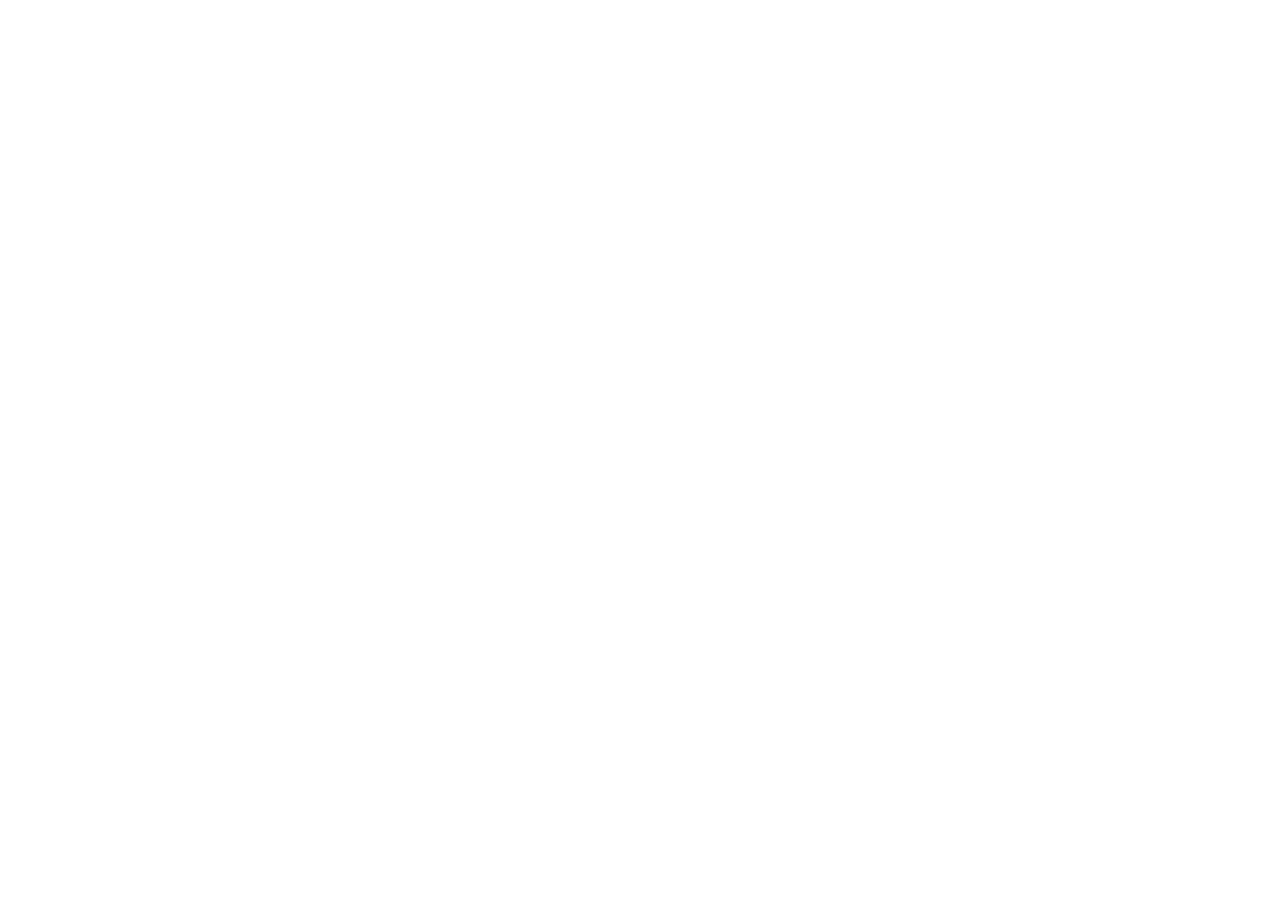
==== Simple Catalog/views/index.html @ ce923133 "created new folder structure. separated things better. now trying to make things work with project." ====
<!doctype html>
<head>
    <title>NFL Data</title>
    <link href="../styles/shared.css" rel="stylesheet" type="text/css">
    <link href="../styles/index.css" rel="stylesheet" type="text/css">
</head>
<body>
        <!--{{context.imageTags}}-->
</body>
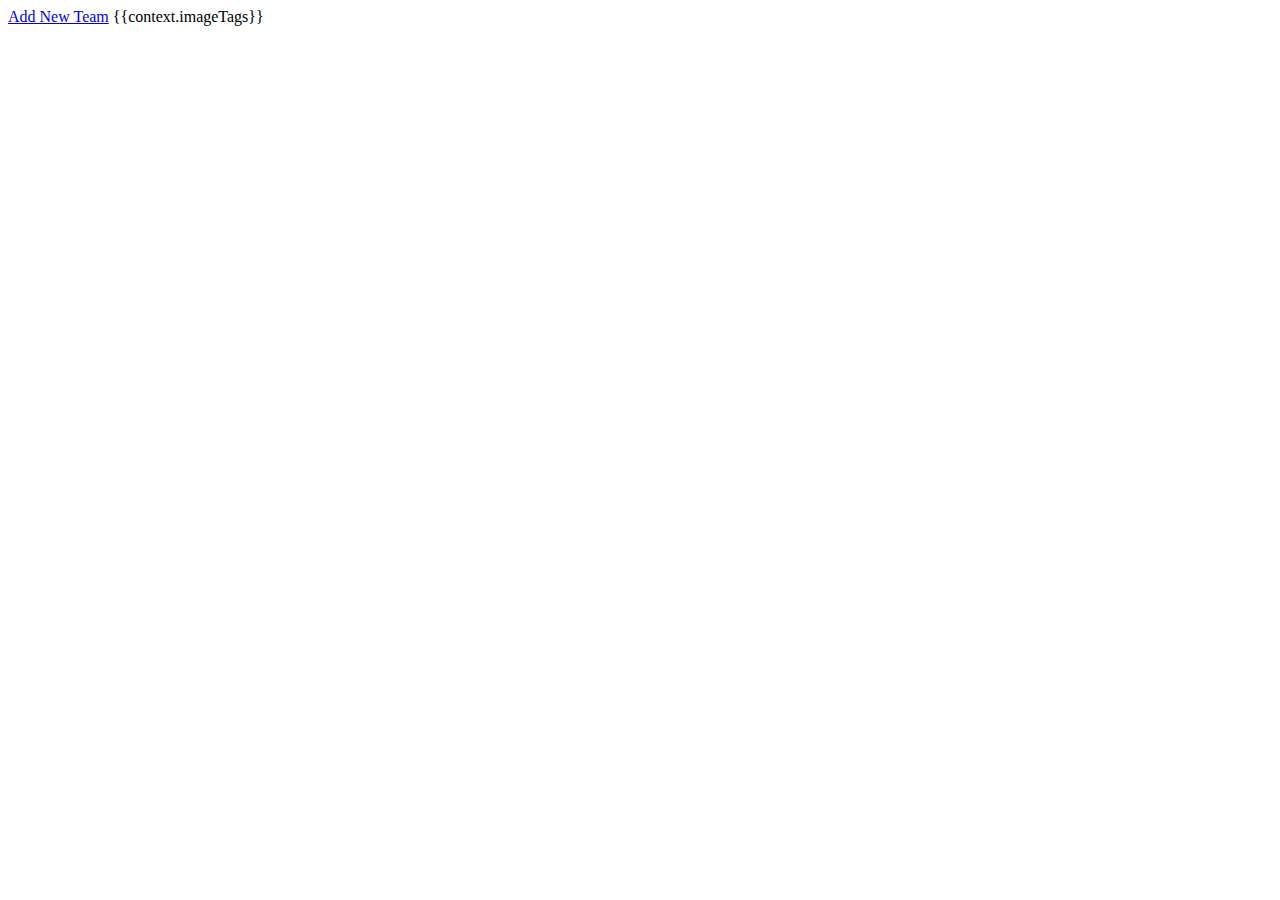
==== commit ac43a90f: "got stuff working. uploading still doesn't work." ====
--- a/Simple Catalog/views/index.html
+++ b/Simple Catalog/views/index.html
@@ -1,9 +1,10 @@
 <!doctype html>
 <head>
     <title>NFL Data</title>
-    <link href="../styles/shared.css" rel="stylesheet" type="text/css">
-    <link href="../styles/index.css" rel="stylesheet" type="text/css">
+    <link href="public/styles/shared.css" rel="stylesheet" type="text/css">
+    <link href="public/styles/index.css" rel="stylesheet" type="text/css">
 </head>
 <body>
-        <!--{{context.imageTags}}-->
+        <a href="add-new-form.html">Add New Team</a>
+        {{context.imageTags}}
 </body>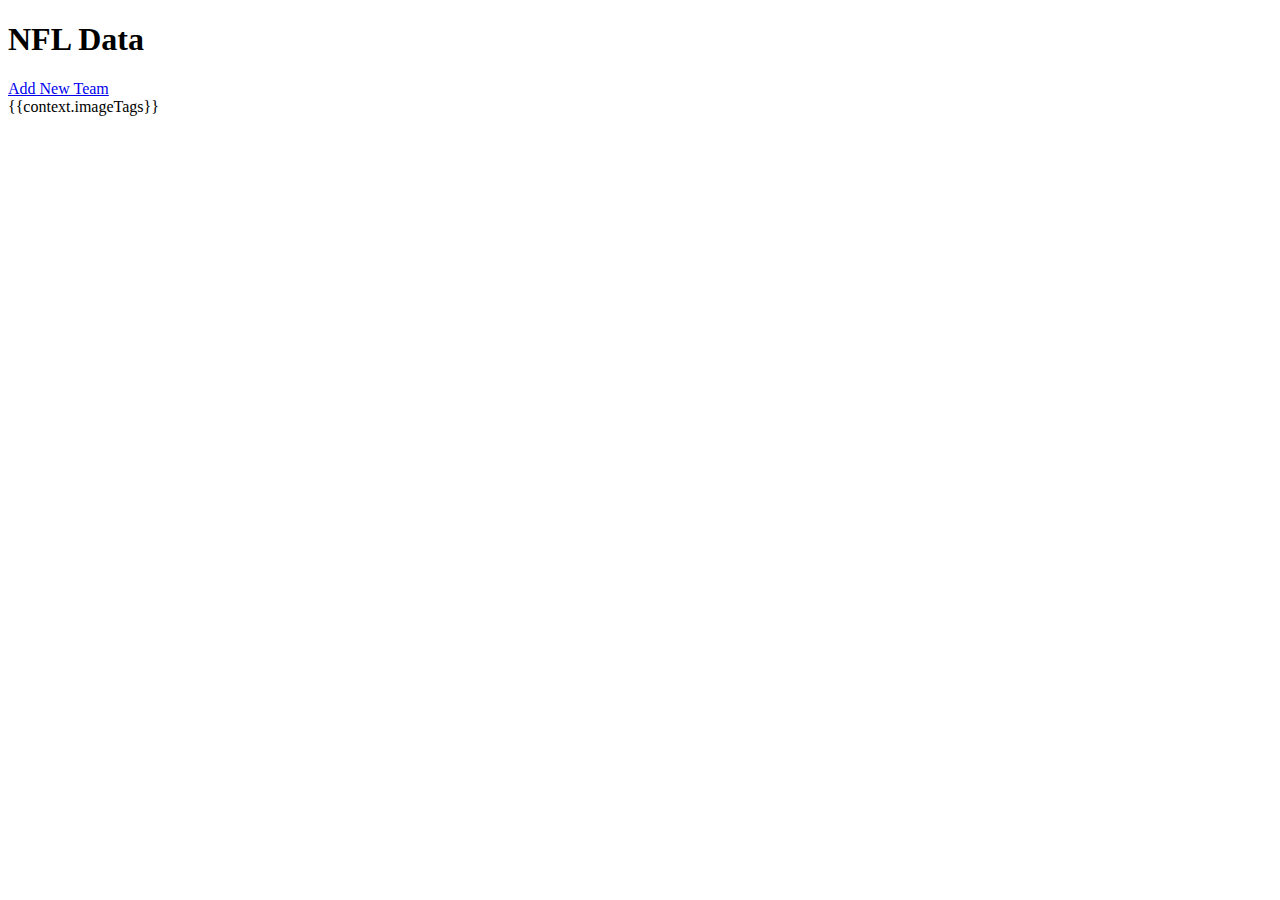
==== commit f13bbae1: "starting to work on styling." ====
--- a/Simple Catalog/views/index.html
+++ b/Simple Catalog/views/index.html
@@ -5,6 +5,15 @@
     <link href="public/styles/index.css" rel="stylesheet" type="text/css">
 </head>
 <body>
-        <a href="add-new-form.html">Add New Team</a>
+     <div class="header">
+        <h1>NFL Data</h1>
+        <div><a href="add-new-form.html" class="navbar-selectable">Add New Team</a></div>
+
+    </div>
+    <div class="container body-content">
         {{context.imageTags}}
-</body>+    </div>
+
+
+</body>
+
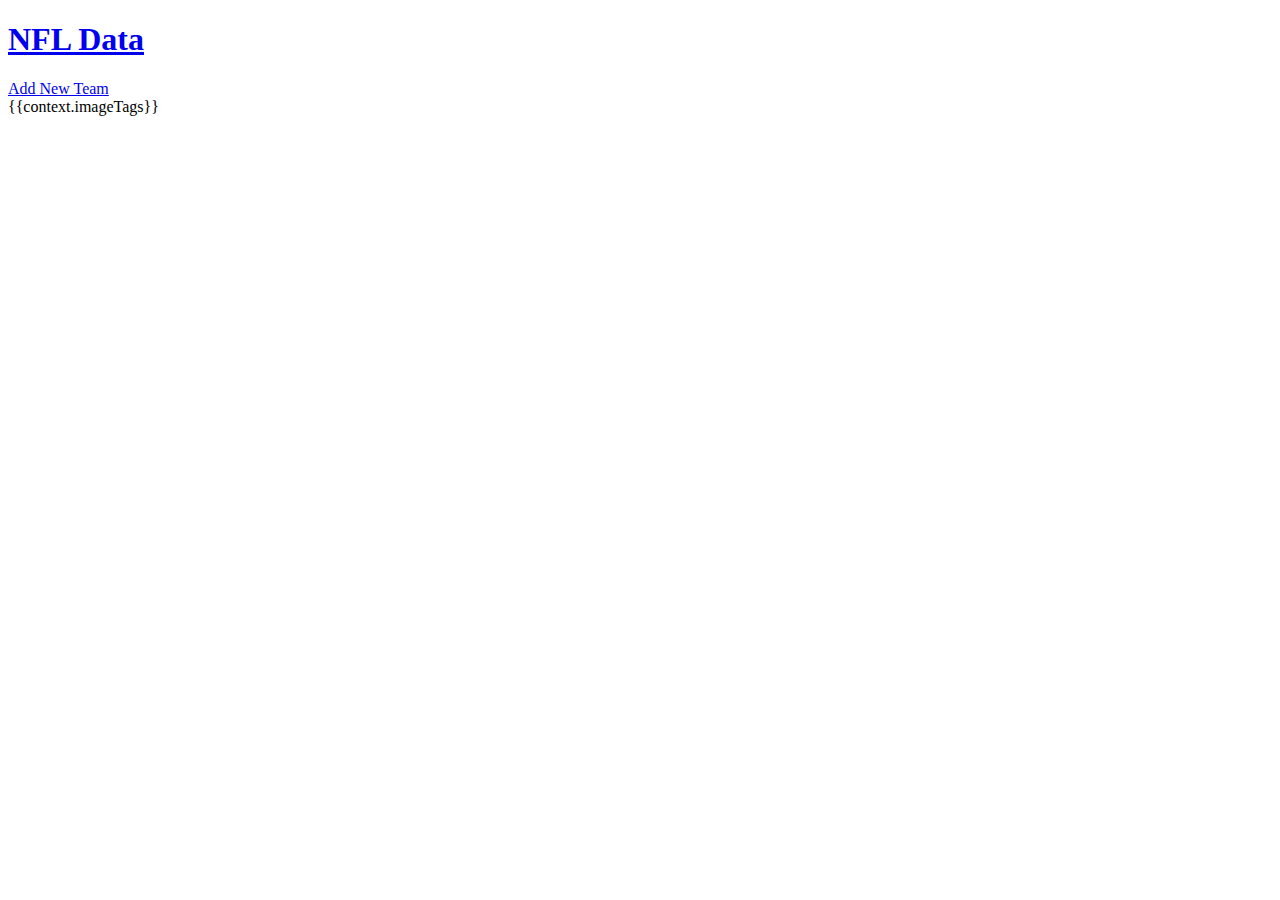
==== commit a312312c: "updated json with new images. fixed up look of pages." ====
--- a/Simple Catalog/views/index.html
+++ b/Simple Catalog/views/index.html
@@ -6,9 +6,10 @@
 </head>
 <body>
      <div class="header">
-        <h1>NFL Data</h1>
-        <div><a href="add-new-form.html" class="navbar-selectable">Add New Team</a></div>
-
+         <div class="header-elements">
+            <a href="index.html"><h1 class="header-home-title">NFL Data</h1></a>
+            <a class="header-form-link" href="add-new-form.html">Add New Team</a>
+         </div>
     </div>
     <div class="container body-content">
         {{context.imageTags}}
